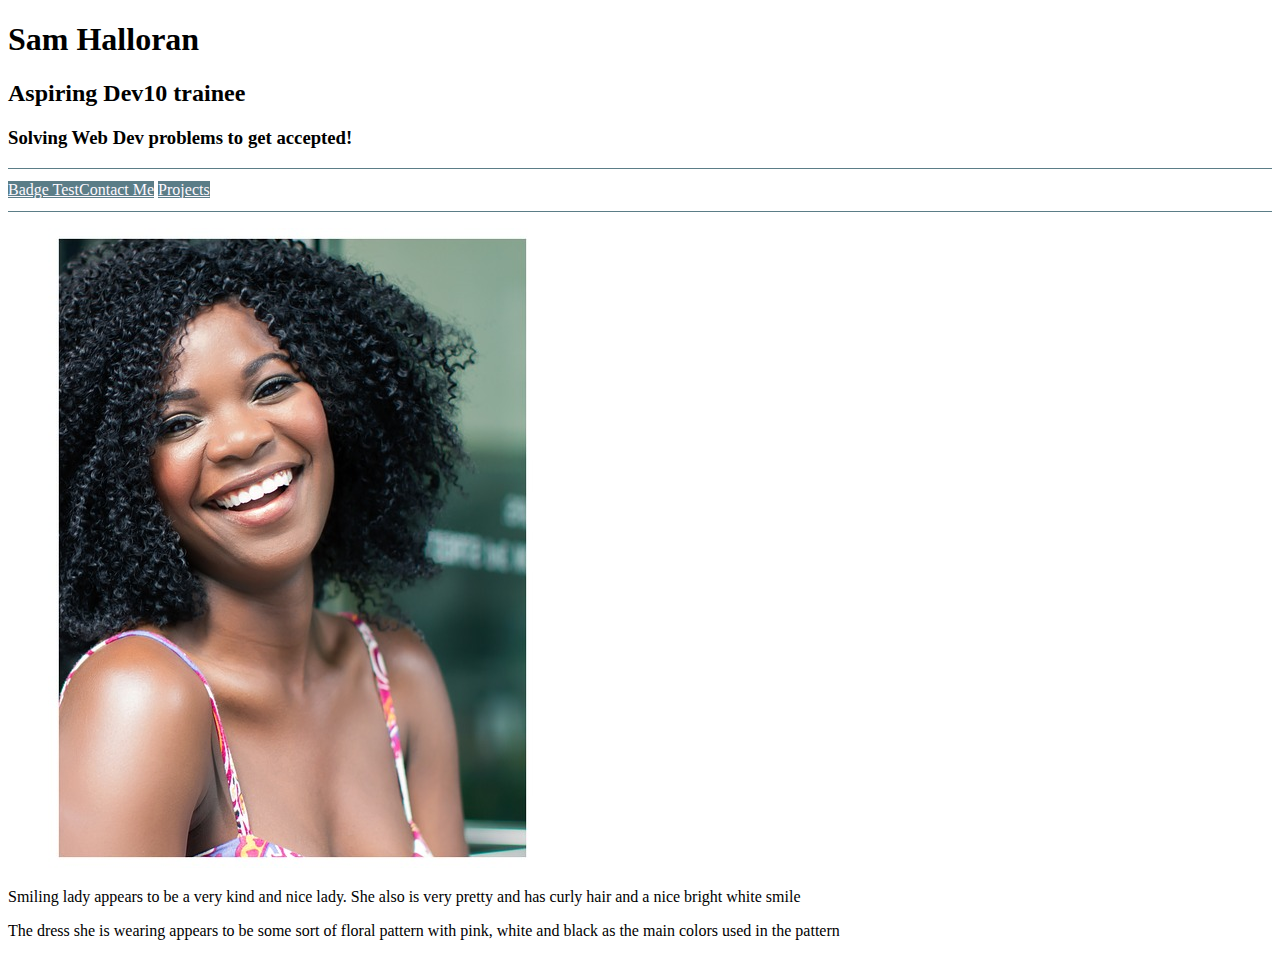
==== bootstrap-examples.html @ 07995aeb "updating" ====
<!DOCTYPE html>
<html lang="en">
	<head>
    <meta charset="utf-8">
    <meta name="viewport" content="width=device-width, initial-scale=1, shrink-to-fit=no">

		<title>Bootstrap Sample Page</title>

    <link rel="stylesheet" href="https://stackpath.bootstrapcdn.com/bootstrap/4.1.3/css/bootstrap.min.css" integrity="sha384-MCw98/SFnGE8fJT3GXwEOngsV7Zt27NXFoaoApmYm81iuXoPkFOJwJ8ERdknLPMO" crossorigin="anonymous">
    <style>
      nav {
    border-top: thin #5b7d87 solid;
    border-bottom: thin #5b7d87 solid;
    padding-top: 12px;
    padding-bottom: 12px;
        }

        nav .btn {
    background-color: #5b7d87;
    color: #fef9ff;
        }

        nav .btn:hover {
    font-weight: bold;
        }
    </style>
	</head>
	<body>

    <header class="jumbotron">
        <h1>Sam Halloran</h1>
        <h2 class="font-italic">Aspiring Dev10 trainee</h2>
        <h3 class="text-right mt-5">Solving Web Dev problems to get accepted!</h3>
    </header>

    <nav>
      <a class="btn badge-pill" href=""> <span class="badge badge-light">Badge Test</span>Contact Me</a>
      <a class="btn badge-pill" href="">Projects</a>
  </nav>

    <div class="container">
      <div class="row">
    <div class="col-lg-3 col-md">
        <figure><img src="BSimages/smile-2072907_640.jpg" alt="Photo of Smiling Lady" class="img-fluid" /></figure>
    </div>

    <div class="col-lg-9 col-md">
        <p>Smiling lady appears to be a very kind and nice lady. She also is very pretty and has curly hair and a nice bright white smile</p>
        <p>The dress she is wearing appears to be some sort of floral pattern with pink, white and black as the main colors used in the pattern</p>
    </div>
</div>
    </div>

    <script src="https://code.jquery.com/jquery-3.3.1.slim.min.js" integrity="sha384-q8i/X+965DzO0rT7abK41JStQIAqVgRVzpbzo5smXKp4YfRvH+8abtTE1Pi6jizo" crossorigin="anonymous"></script>
    <script src="https://cdnjs.cloudflare.com/ajax/libs/popper.js/1.14.3/umd/popper.min.js" integrity="sha384-ZMP7rVo3mIykV+2+9J3UJ46jBk0WLaUAdn689aCwoqbBJiSnjAK/l8WvCWPIPm49" crossorigin="anonymous"></script>
    <script src="https://stackpath.bootstrapcdn.com/bootstrap/4.1.3/js/bootstrap.min.js" integrity="sha384-ChfqqxuZUCnJSK3+MXmPNIyE6ZbWh2IMqE241rYiqJxyMiZ6OW/JmZQ5stwEULTy" crossorigin="anonymous"></script>

	</body>
</html>
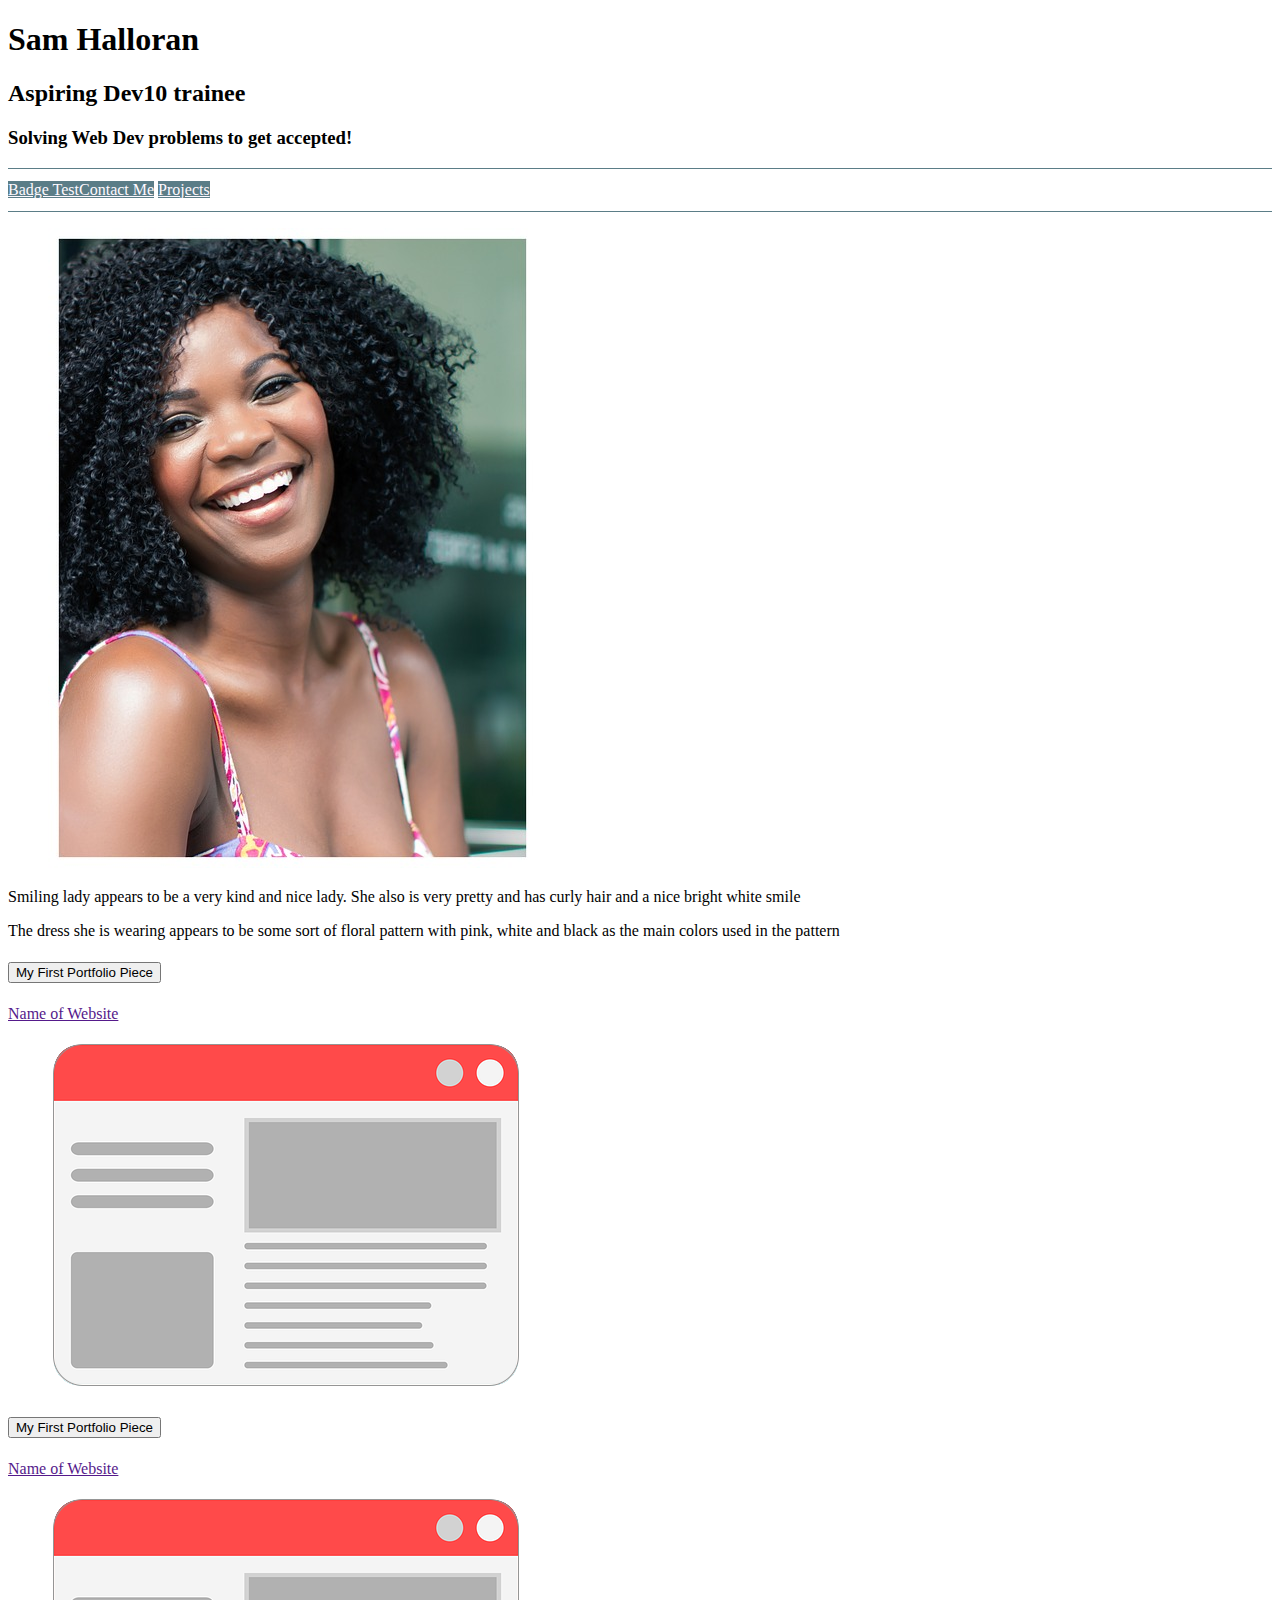
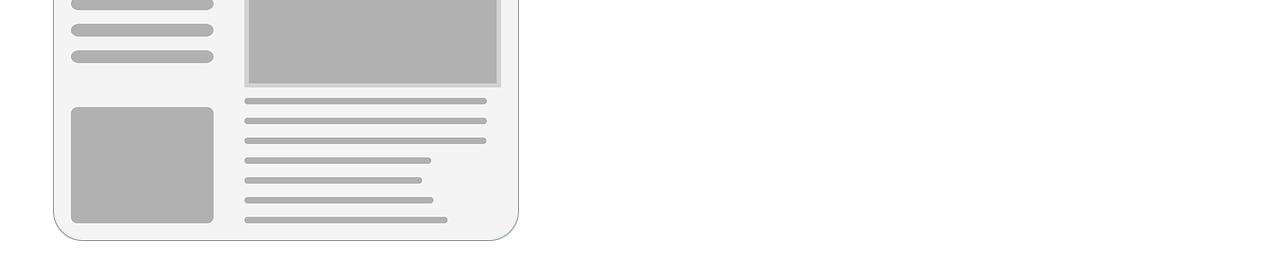
==== commit 350c3b7d: "Lucky_Seven_Draft" ====
--- a/bootstrap-examples.html
+++ b/bootstrap-examples.html
@@ -51,6 +51,41 @@
 </div>
     </div>
 
+		<div class="accordion" id="accordionExample">
+      <div class="card">
+        <div class="card-header" id="headingOne">
+          <h5 class="mb-0">
+            <button class="btn btn-link" type="button" data-toggle="collapse" data-target="#collapseOne" aria-expanded="true" aria-controls="collapseOne">
+              My First Portfolio Piece
+            </button>
+          </h5>
+        </div>
+
+        <div id="collapseOne" class="collapse" aria-labelledby="headingOne" data-parent="#accordionExample">
+          <div class="card-body">
+            <p><a href="" target="_blank">Name of Website</a></p>
+            <figure><img src="website-1778529.png" alt="Screenshot of home page" /></figure>
+          </div>
+        </div>
+      </div>
+			<div class="card1">
+        <div class="card-header" id="headingTwo">
+          <h5 class="mb-0">
+            <button class="btn btn-link" type="button" data-toggle="collapse" data-target="#collapseTwo" aria-expanded="true" aria-controls="collapseTwo">
+              My First Portfolio Piece
+            </button>
+          </h5>
+        </div>
+
+        <div id="collapseTwo" class="collapse" aria-labelledby="headingTwo" data-parent="#accordionExample">
+          <div class="card-body">
+            <p><a href="" target="_blank">Name of Website</a></p>
+            <figure><img src="website-1778529.png" alt="Screenshot of home page" /></figure>
+          </div>
+        </div>
+      </div>
+</div>
+
     <script src="https://code.jquery.com/jquery-3.3.1.slim.min.js" integrity="sha384-q8i/X+965DzO0rT7abK41JStQIAqVgRVzpbzo5smXKp4YfRvH+8abtTE1Pi6jizo" crossorigin="anonymous"></script>
     <script src="https://cdnjs.cloudflare.com/ajax/libs/popper.js/1.14.3/umd/popper.min.js" integrity="sha384-ZMP7rVo3mIykV+2+9J3UJ46jBk0WLaUAdn689aCwoqbBJiSnjAK/l8WvCWPIPm49" crossorigin="anonymous"></script>
     <script src="https://stackpath.bootstrapcdn.com/bootstrap/4.1.3/js/bootstrap.min.js" integrity="sha384-ChfqqxuZUCnJSK3+MXmPNIyE6ZbWh2IMqE241rYiqJxyMiZ6OW/JmZQ5stwEULTy" crossorigin="anonymous"></script>
